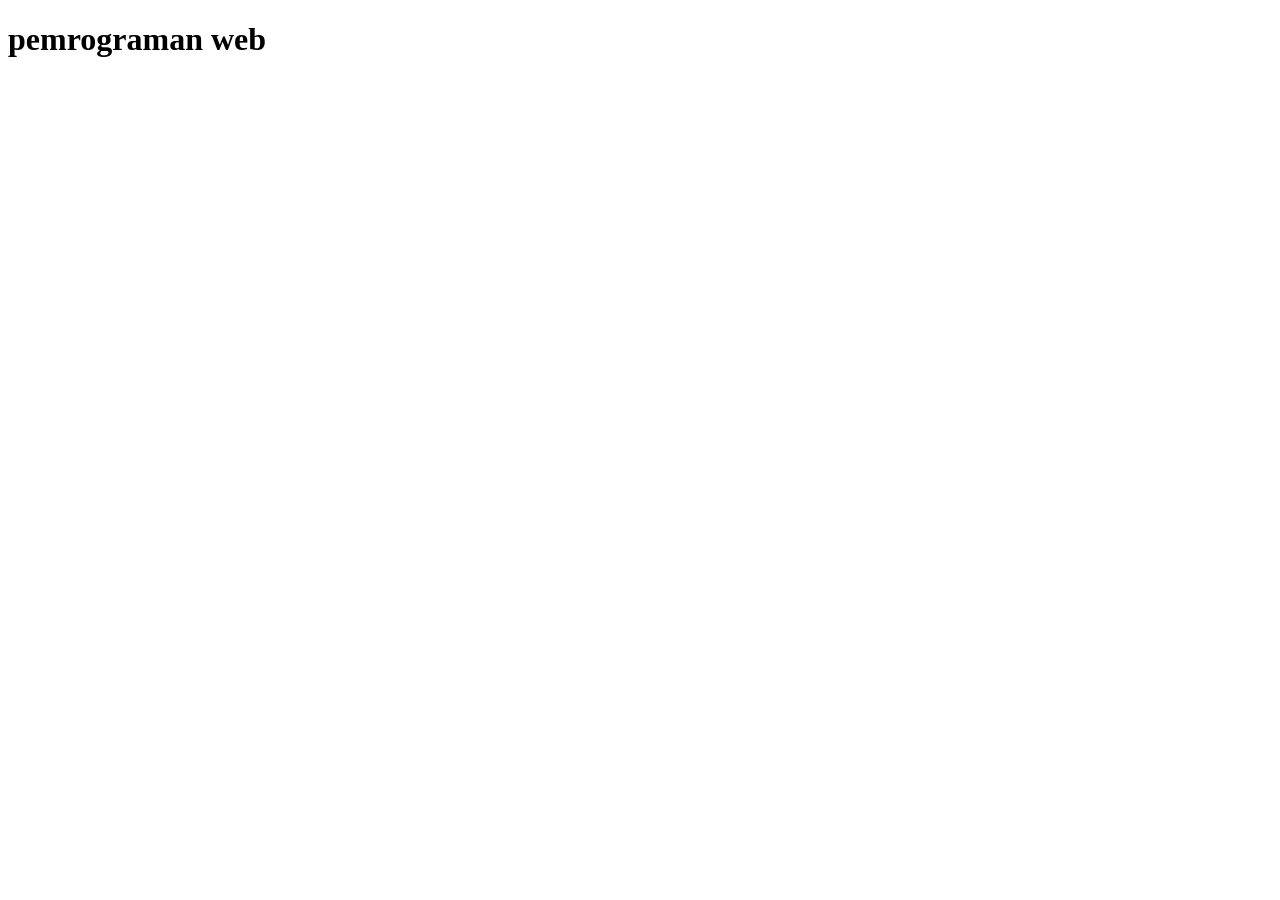
==== index.html @ 5b124c71 "first commit" ====
<!DOCTYPE html>
<html lang="en">
<head>
    <meta charset="UTF-8">
    <meta name="viewport" content="width=device-width, initial-scale=1.0">
    <title>Document</title>
</head>
<body>
    <h1>pemrograman web</h1>
</body>
</html>
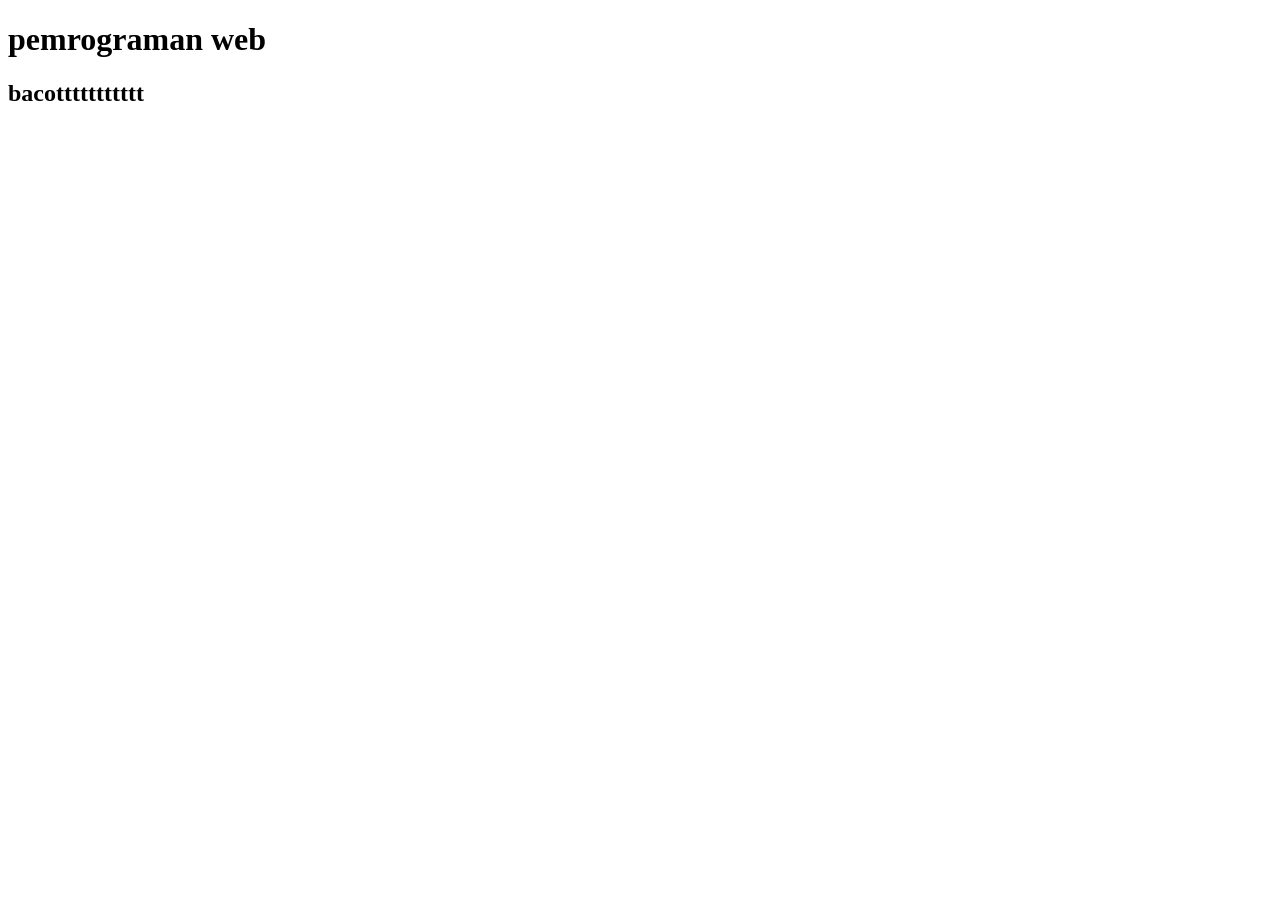
==== commit 1e4b4b73: "testing" ====
--- a/index.html
+++ b/index.html
@@ -7,5 +7,6 @@
 </head>
 <body>
     <h1>pemrograman web</h1>
+    <h2>bacottttttttttt</h2>
 </body>
 </html>
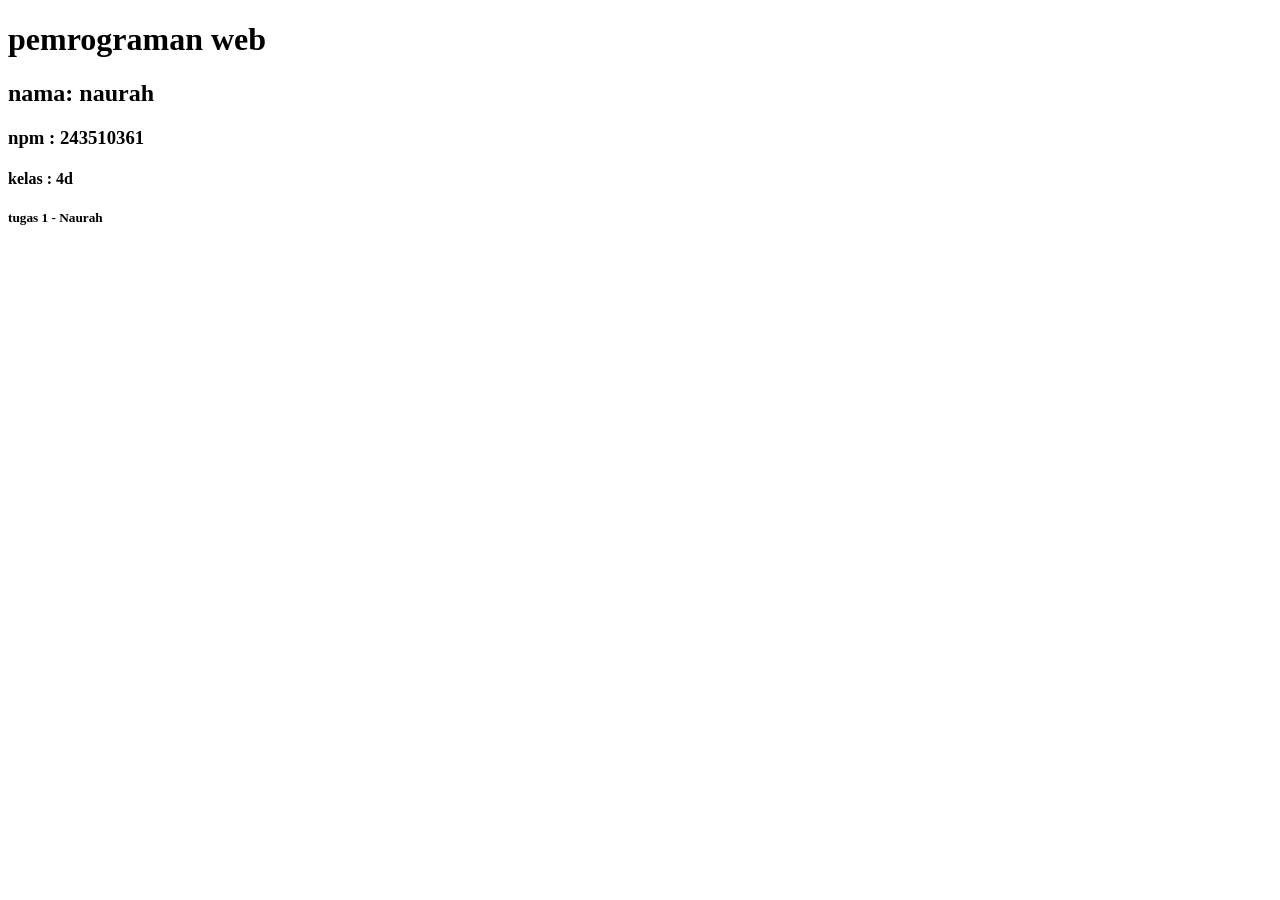
==== commit 6e37c777: "tugas 1 - Naurah" ====
--- a/index.html
+++ b/index.html
@@ -7,6 +7,10 @@
 </head>
 <body>
     <h1>pemrograman web</h1>
-    <h2>bacottttttttttt</h2>
+    <h2>nama: naurah</h2>
+    <h3>npm : 243510361</h3>
+    <h4>kelas : 4d</h4>
+    <h5>tugas 1 - Naurah</h5>
+
 </body>
 </html>
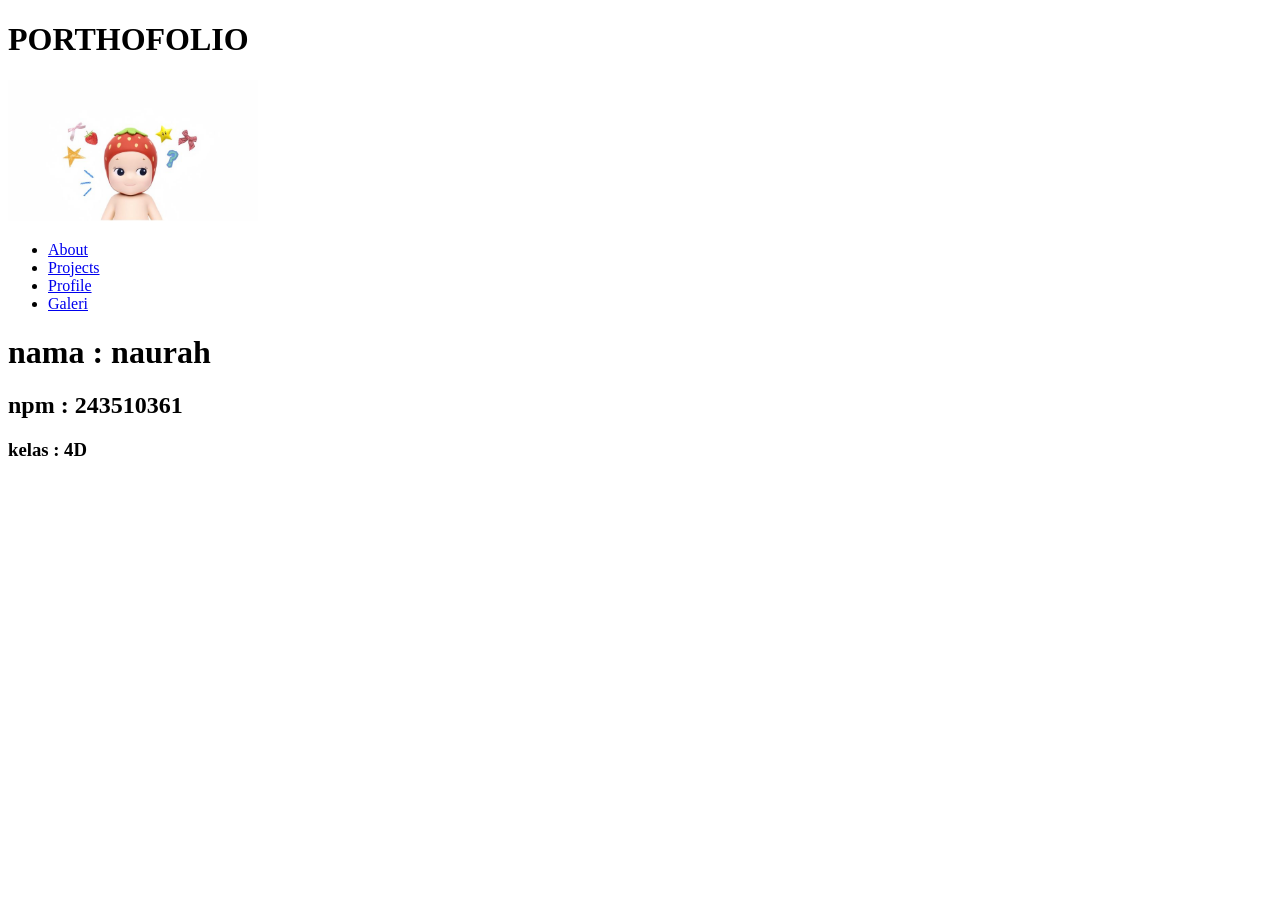
==== commit a0ae0a8d: "update about - Naurah" ====
--- a/index.html
+++ b/index.html
@@ -6,11 +6,39 @@
     <title>Document</title>
 </head>
 <body>
-    <h1>pemrograman web</h1>
-    <h2>nama: naurah</h2>
-    <h3>npm : 243510361</h3>
-    <h4>kelas : 4d</h4>
-    <h5>tugas 1 - Naurah</h5>
+   
+    <header>
+       <h1>PORTHOFOLIO</h1> 
+   <img src="download (1).jpg" alt="foto saya" width="250">
+<ul>
+    <li>
+        <a href="about.html">About</a>
+    </li>
 
-</body>
-</html>+    <li>
+        <a href="projects.html">Projects</a>
+    </li>
+
+    <li>
+        <a href="profile.html">Profile</a>
+    </li>
+
+    <li>
+        <a href="galeri.html">Galeri</a>
+    </li>
+</ul>
+   
+    </header>
+    <main>
+
+    </main>
+
+    <footer>
+
+    </footer>
+
+    <h1>nama : naurah</h1>
+    <h2>npm : 243510361</h2>
+    <h3>kelas : 4D</h3>
+    </body>
+</htm.l>
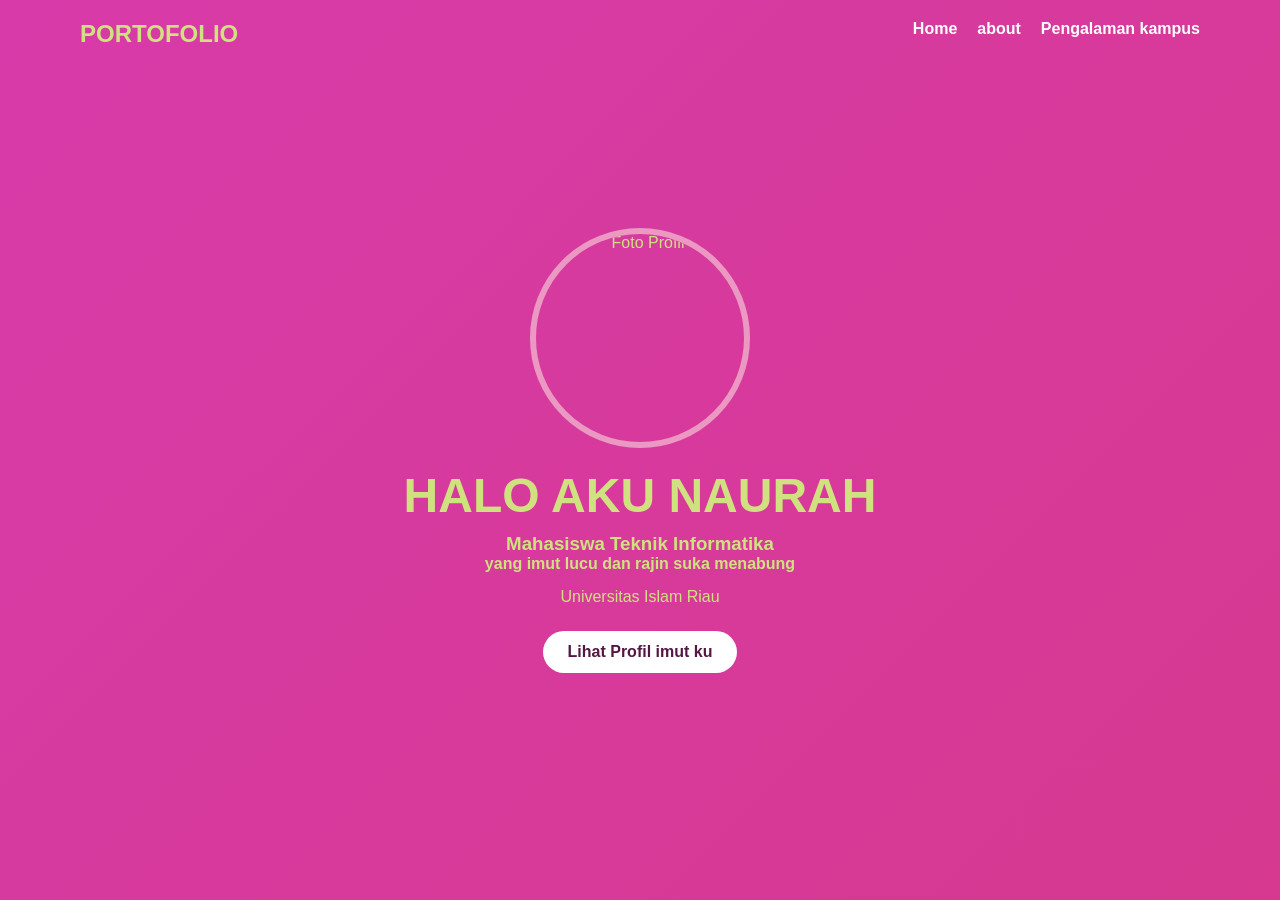
==== commit da4727bf: "masukkan index.html" ====
--- a/index.html
+++ b/index.html
@@ -1,44 +1,37 @@
 <!DOCTYPE html>
-<html lang="en">
+<html lang="id">
 <head>
-    <meta charset="UTF-8">
-    <meta name="viewport" content="width=device-width, initial-scale=1.0">
-    <title>Document</title>
+<meta charset="UTF-8">
+<meta name="viewport" content="width=device-width, initial-scale=1.0">
+<title>Portofolio Naurah</title>
+<link rel="stylesheet" href="index.css">
 </head>
 <body>
-   
-    <header>
-       <h1>PORTHOFOLIO</h1> 
-   <img src="download (1).jpg" alt="foto saya" width="250">
-<ul>
-    <li>
-        <a href="about.html">About</a>
-    </li>
 
-    <li>
-        <a href="projects.html">Projects</a>
-    </li>
+<nav>
+    <div class="logo">PORTOFOLIO</div>
+    <ul>
+        <li><a href="index.html">Home</a></li>
+        <li><a href="profile.html">about</a></li>
+        <li><a href="projects.html">Pengalaman kampus</a></li>
+    
+    </ul>
+</nav>
 
-    <li>
-        <a href="profile.html">Profile</a>
-    </li>
+<section class="hero">
+    <img src="WhatsApp Image 2026-04-28 at 13.12.11.jpeg" alt="Foto Profil">
 
-    <li>
-        <a href="galeri.html">Galeri</a>
-    </li>
-</ul>
-   
-    </header>
-    <main>
+    <h1>HALO AKU NAURAH</h1>
 
-    </main>
+    <h3>Mahasiswa Teknik Informatika</h3>
+    <h4>yang imut lucu dan rajin suka menabung</h4>
 
-    <footer>
+    <p>
+        Universitas Islam Riau <br>
+    </p>
 
-    </footer>
+    <a href="profile.html" class="btn">Lihat Profil imut ku </a>
+</section>
 
-    <h1>nama : naurah</h1>
-    <h2>npm : 243510361</h2>
-    <h3>kelas : 4D</h3>
-    </body>
-</htm.l>+</body>
+</html>
--- a/index.css
+++ b/index.css
@@ -0,0 +1,151 @@
+*{
+    margin:0;
+    padding:0;
+    box-sizing:border-box;
+    font-family:'Poppins',sans-serif;
+}
+
+body{
+    background:linear-gradient(135deg,#d83ba9,#d6398f);
+    min-height:100vh;
+    color:rgb(208, 226, 127);
+}
+
+/* Navbar */
+nav{
+    display:flex;
+    justify-content:space-between;
+    align-items:center;
+    padding:20px 80px;
+}
+
+.logo{
+    font-size:24px;
+    font-weight:bold;
+}
+
+nav ul{
+    display:flex;
+    list-style:none;
+}
+
+nav ul li{
+    margin-left:20px;
+}
+
+nav ul li a{
+    color:white;
+    text-decoration:none;
+    font-weight:bold;
+}
+
+/* Home */
+.hero{
+    display:flex;
+    flex-direction:column;
+    justify-content:center;
+    align-items:center;
+    text-align:center;
+    height:85vh;
+}
+
+.hero img{
+    width:220px;
+    height:220px;
+    border-radius:50%;
+    object-fit:cover;
+    border:6px solid rgb(235,153,194);
+}
+
+.hero h1{
+    margin-top:20px;
+    font-size:48px;
+}
+
+.hero h3{
+    margin-top:10px;
+}
+
+.hero p{
+    margin-top:15px;
+    width:600px;
+}
+
+.btn{
+    margin-top:25px;
+    padding:12px 25px;
+    background:white;
+    color:#541743;
+    text-decoration:none;
+    border-radius:30px;
+    font-weight:bold;
+}
+
+/* Container */
+.container{
+    width:75%;
+    margin:auto;
+    padding:40px 0;
+}
+
+/* Card */
+.card{
+    background:white;
+    color:#333;
+    padding:25px;
+    border-radius:15px;
+    margin-bottom:20px;
+    box-shadow:0 3px 10px rgba(0,0,0,0.15);
+}
+
+.card h2{
+    color:#d6398f;
+    text-align:center;
+    margin-bottom:15px;
+}
+
+.card p{
+    line-height:1.7;
+    margin-top:10px;
+}
+
+/* Foto Profil */
+.card img{
+    width:180px;
+    height:180px;
+    object-fit:cover;
+    border-radius:50%;
+    border:4px solid #d6398f;
+    display:block;
+    margin:15px auto;
+}
+
+/* Tabel */
+table{
+    width:100%;
+    border-collapse:collapse;
+    margin-top:15px;
+}
+
+td{
+    padding:12px;
+    border-bottom:1px solid #ddd;
+}
+
+/* Hobi */
+ul{
+    padding-left:20px;
+}
+
+li{
+    margin-bottom:10px;
+}
+
+/* Foto Project */
+.project-img{
+    width:300px !important;
+    height:220px !important;
+    border-radius:10px !important;
+    border:none !important;
+    margin:10px;
+}
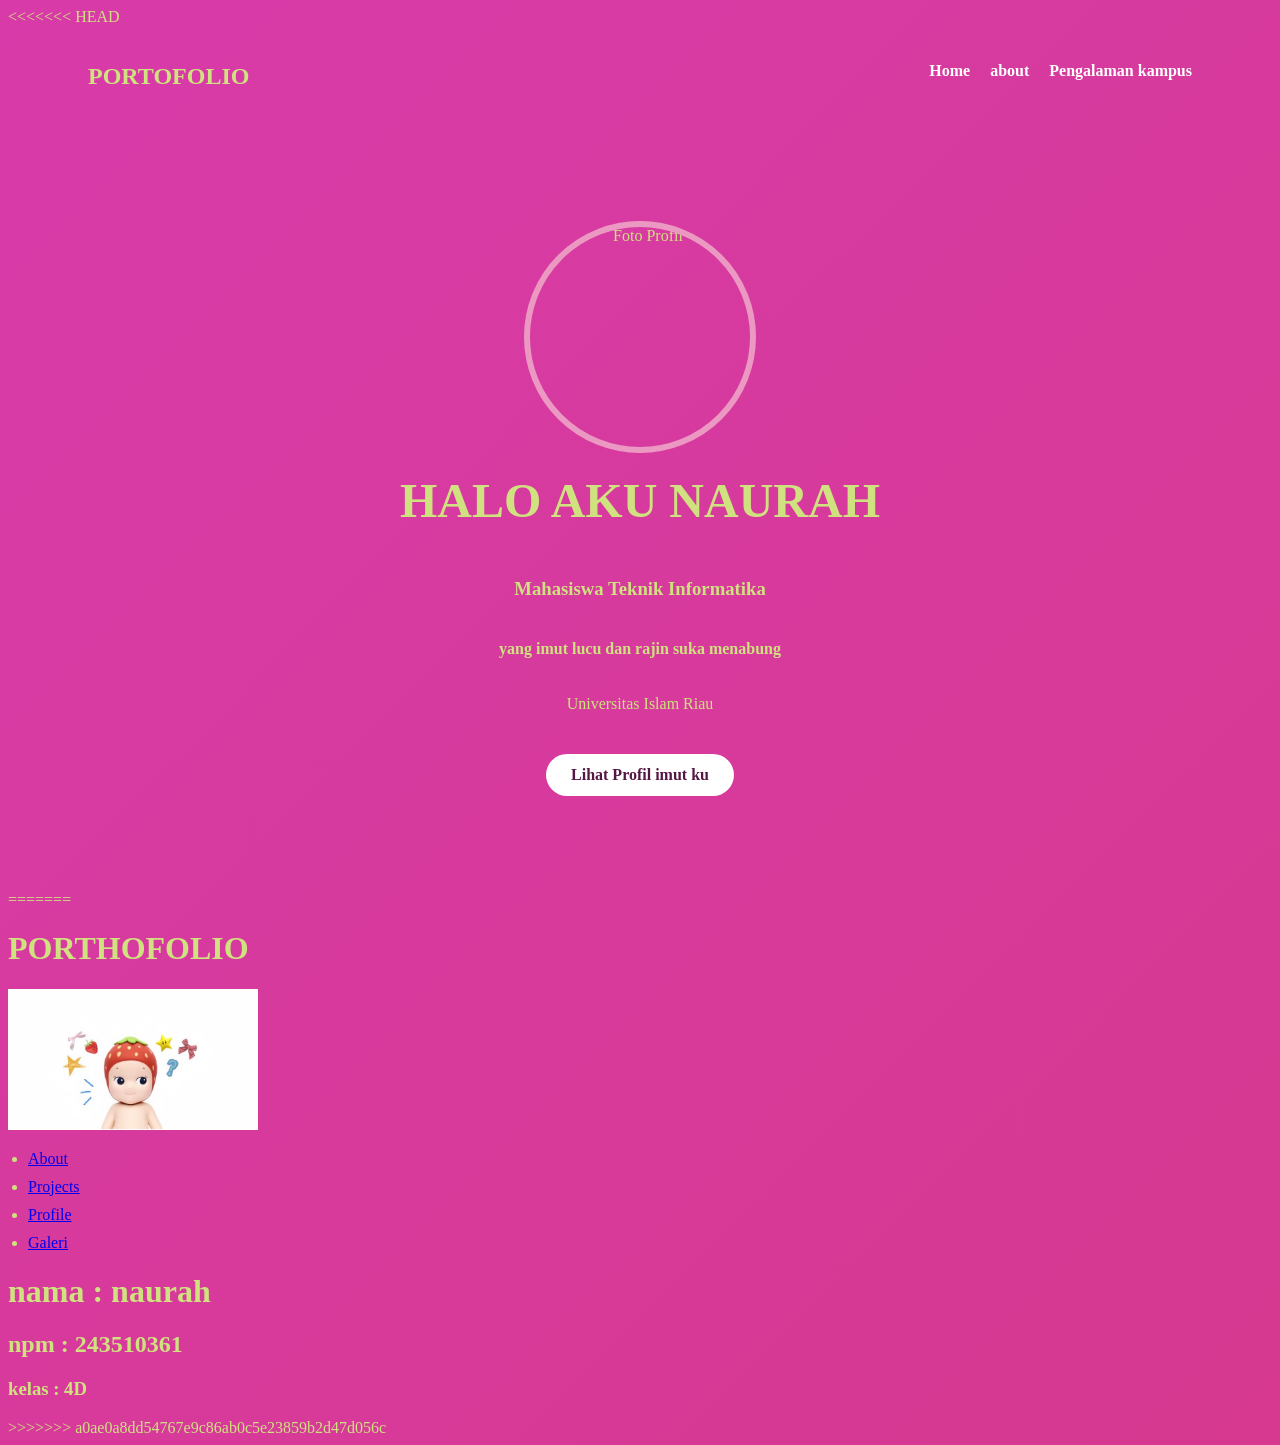
==== commit e0a6b2d5: "menambahkan index.css" ====
--- a/index.html
+++ b/index.html
@@ -1,4 +1,5 @@
 <!DOCTYPE html>
+<<<<<<< HEAD
 <html lang="id">
 <head>
 <meta charset="UTF-8">
@@ -34,4 +35,49 @@
 </section>
 
 </body>
-</html>+</html>
+=======
+<html lang="en">
+<head>
+    <meta charset="UTF-8">
+    <meta name="viewport" content="width=device-width, initial-scale=1.0">
+    <title>Document</title>
+</head>
+<body>
+   
+    <header>
+       <h1>PORTHOFOLIO</h1> 
+   <img src="download (1).jpg" alt="foto saya" width="250">
+<ul>
+    <li>
+        <a href="about.html">About</a>
+    </li>
+
+    <li>
+        <a href="projects.html">Projects</a>
+    </li>
+
+    <li>
+        <a href="profile.html">Profile</a>
+    </li>
+
+    <li>
+        <a href="galeri.html">Galeri</a>
+    </li>
+</ul>
+   
+    </header>
+    <main>
+
+    </main>
+
+    <footer>
+
+    </footer>
+
+    <h1>nama : naurah</h1>
+    <h2>npm : 243510361</h2>
+    <h3>kelas : 4D</h3>
+    </body>
+</htm.l>
+>>>>>>> a0ae0a8dd54767e9c86ab0c5e23859b2d47d056c
--- a/index.css
+++ b/index.css
@@ -1,3 +1,4 @@
+<<<<<<< HEAD
 *{
     margin:0;
     padding:0;
@@ -148,4 +149,24 @@
     border-radius:10px !important;
     border:none !important;
     margin:10px;
+=======
+*,html{
+    margin: 0;
+    paddiing: 0:
+
+}
+header{
+    background-color: khaki;
+    display: flex;
+    justify-content: center;
+    align-items: center;
+    gap: 30x;
+}
+
+ul{
+    display: flex;
+    justify-content: center;
+    align-items: center;
+    gap: 30px
+>>>>>>> a0ae0a8dd54767e9c86ab0c5e23859b2d47d056c
 }
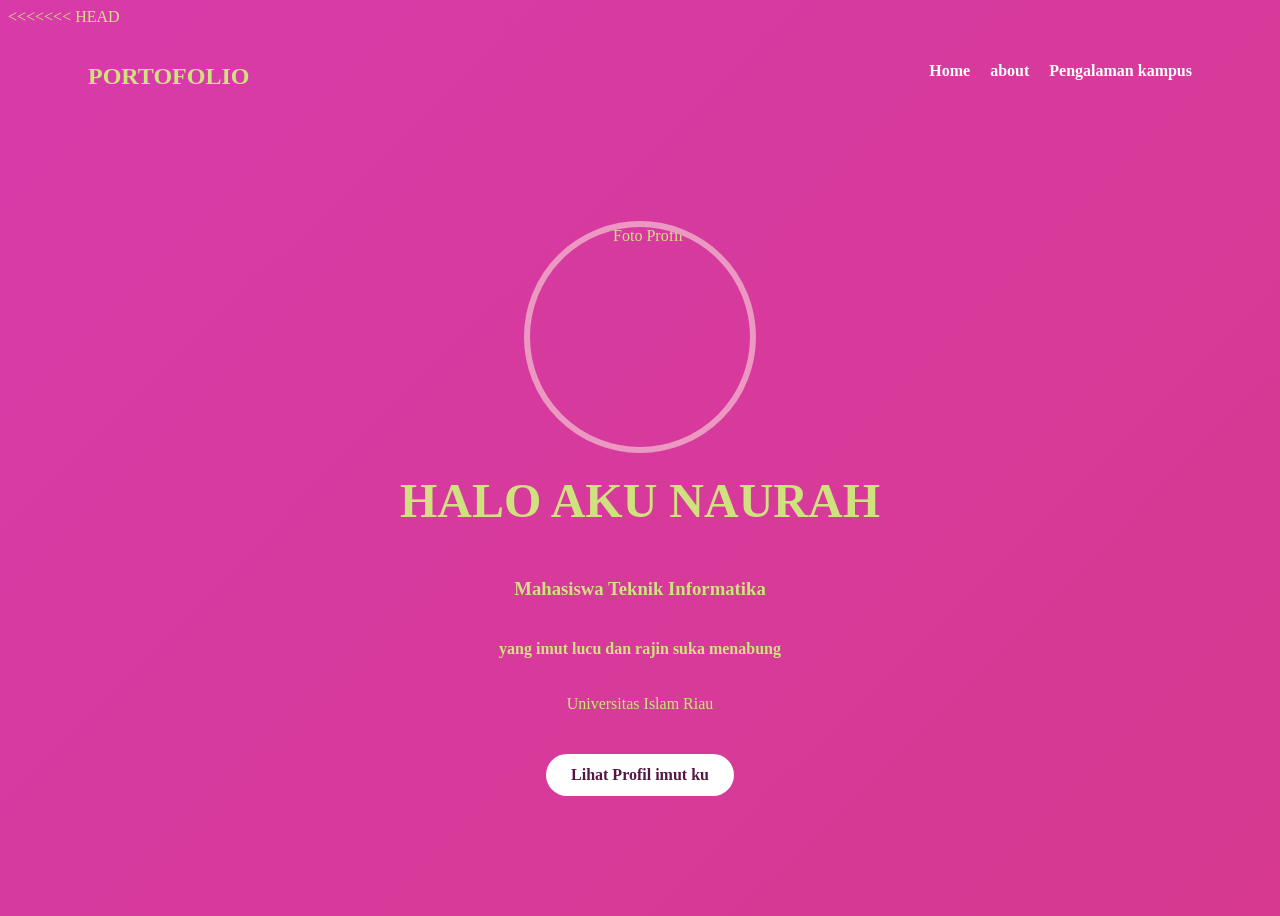
==== commit 4aed543e: "menambahkan about.html" ====
--- a/index.html
+++ b/index.html
@@ -36,48 +36,3 @@
 
 </body>
 </html>
-=======
-<html lang="en">
-<head>
-    <meta charset="UTF-8">
-    <meta name="viewport" content="width=device-width, initial-scale=1.0">
-    <title>Document</title>
-</head>
-<body>
-   
-    <header>
-       <h1>PORTHOFOLIO</h1> 
-   <img src="download (1).jpg" alt="foto saya" width="250">
-<ul>
-    <li>
-        <a href="about.html">About</a>
-    </li>
-
-    <li>
-        <a href="projects.html">Projects</a>
-    </li>
-
-    <li>
-        <a href="profile.html">Profile</a>
-    </li>
-
-    <li>
-        <a href="galeri.html">Galeri</a>
-    </li>
-</ul>
-   
-    </header>
-    <main>
-
-    </main>
-
-    <footer>
-
-    </footer>
-
-    <h1>nama : naurah</h1>
-    <h2>npm : 243510361</h2>
-    <h3>kelas : 4D</h3>
-    </body>
-</htm.l>
->>>>>>> a0ae0a8dd54767e9c86ab0c5e23859b2d47d056c
